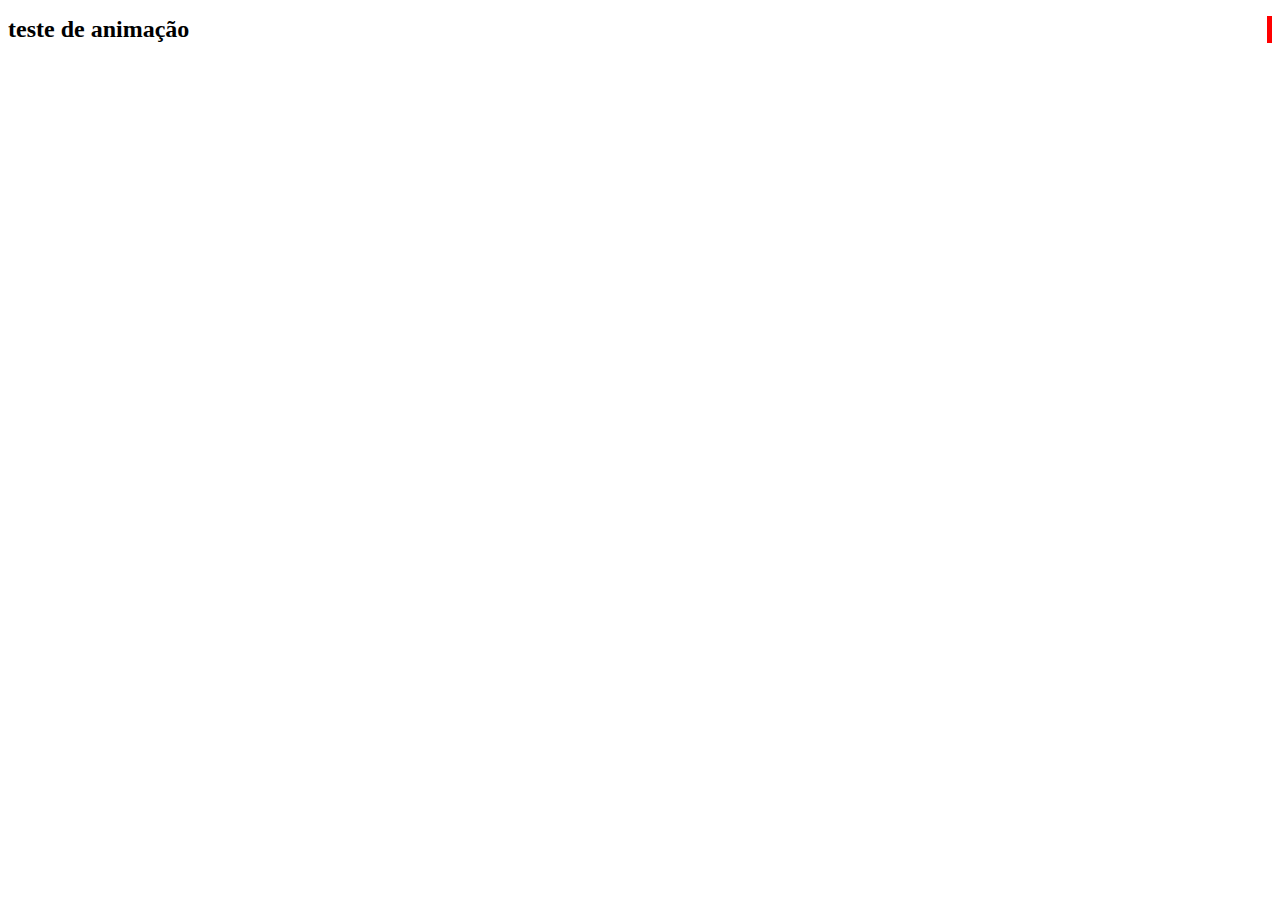
==== teste.html @ ce7207c9 "1.3.2" ====
<!DOCTYPE html>
<html lang="pt-br">
<head>
    <meta charset="UTF-8">
    <meta http-equiv="X-UA-Compatible" content="IE=edge">
    <meta name="viewport" content="width=device-width, initial-scale=1.0">
    <title>key frames</title>
    <style>
        /*
        Código somente para testes e estudos Projeto final sera apagado!!!!
        */
         h1 {
        font-size: 24px;
        white-space: nowrap;
        overflow: hidden;
        animation: typewriter 2s steps(15) both  2.3ms ,
          blink 700ms steps(15) infinite normal;
        border-right: 5px solid red;
      }
      @keyframes typewriter {
        from {
          width: 0%;
        }
        to {
          width: 12.5%;
        }
      }
      @keyframes blink {
        from {
          border-color: rgb(255, 255, 255);
        }
    }
    </style>
</head>
<body>
    <h1>teste de animação</h1>
</body>
</html>
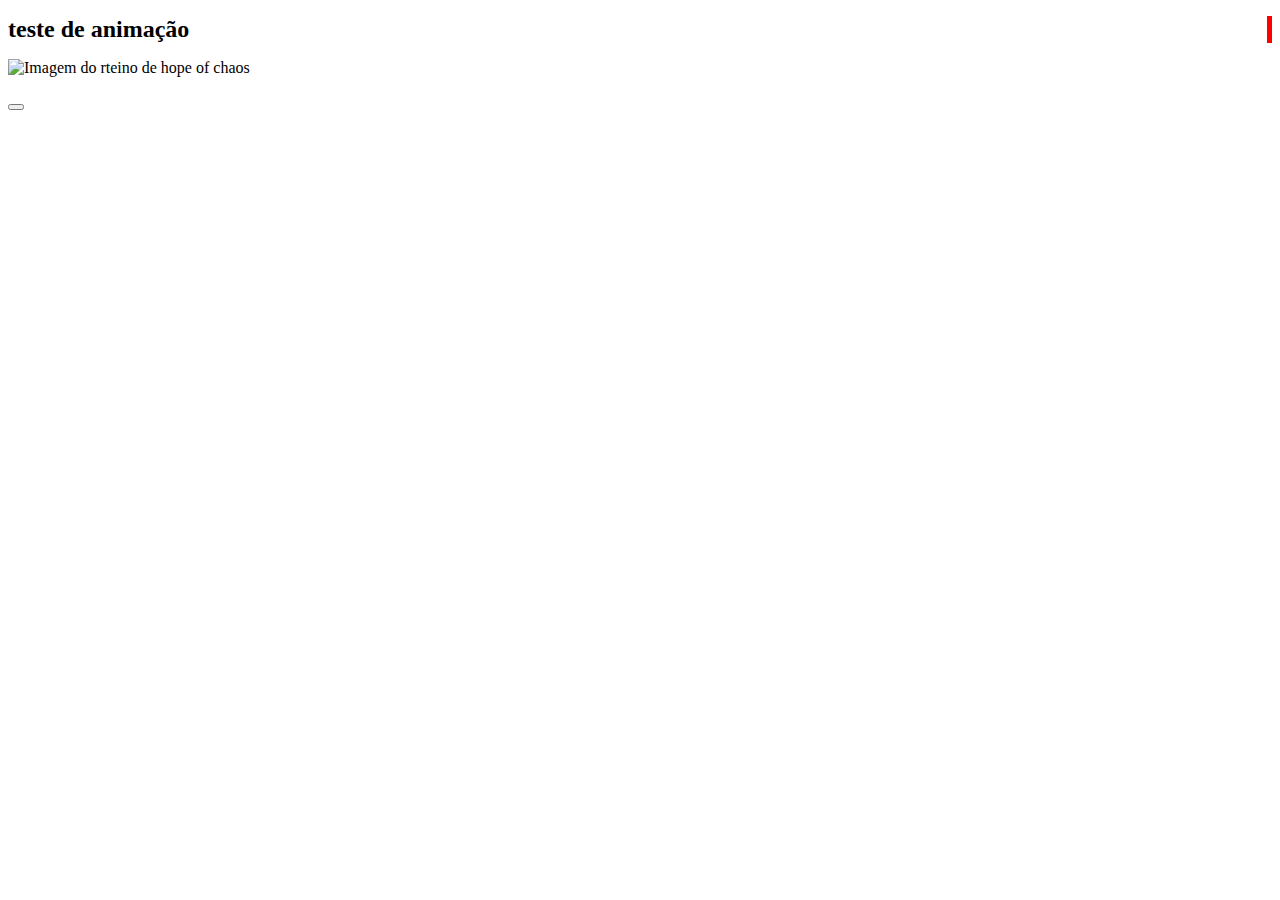
==== commit 4eeeeaf7: "1.2.4" ====
--- a/teste.html
+++ b/teste.html
@@ -34,5 +34,10 @@
 </head>
 <body>
     <h1>teste de animação</h1>
+     <img src='' alt='Imagem do rteino de hope of chaos'>
+
+     <p></p>
+
+    <button onclick="prologo('parte1')"></button>
 </body>
 </html>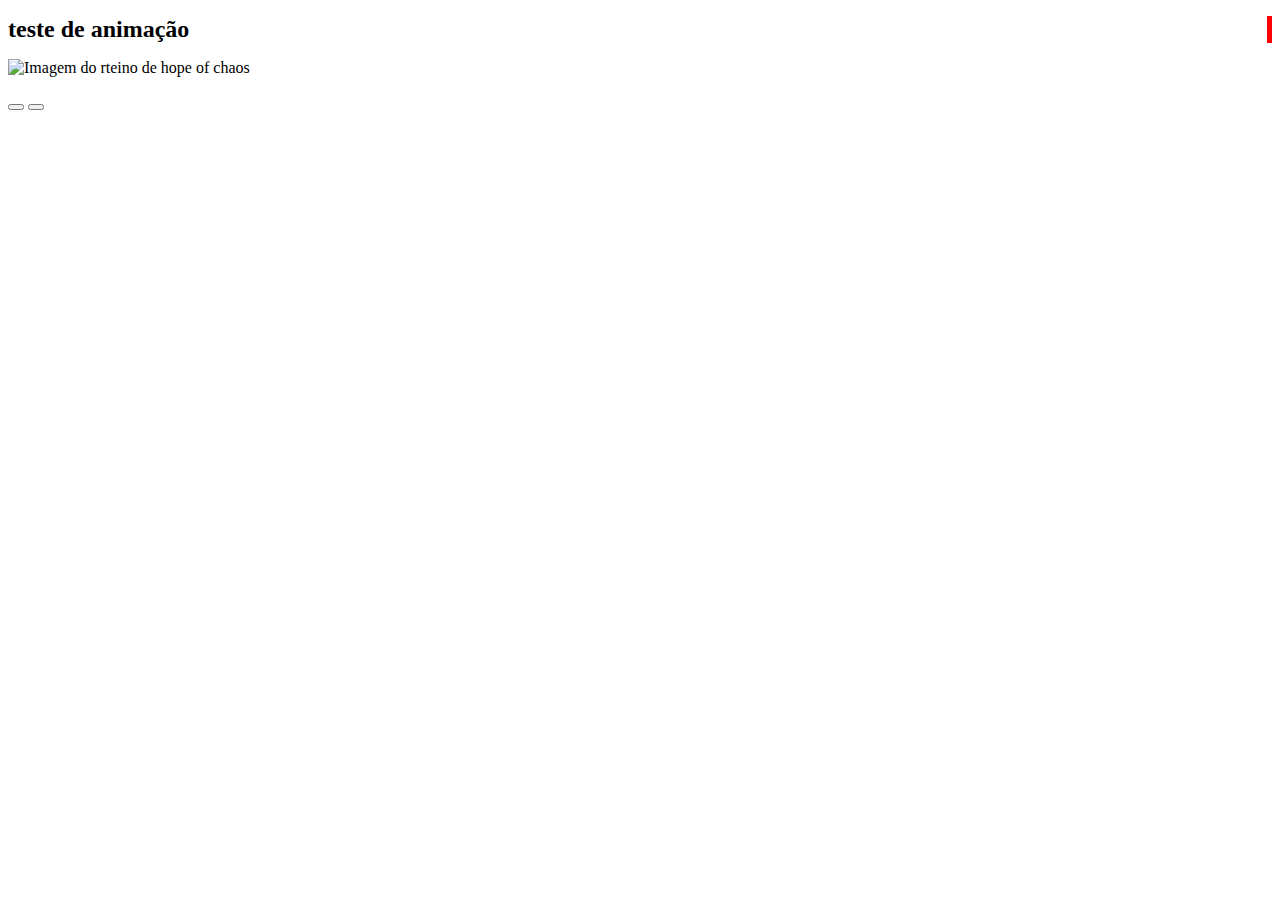
==== commit 75f16cd3: "1.2.5" ====
--- a/teste.html
+++ b/teste.html
@@ -38,6 +38,7 @@
 
      <p></p>
 
-    <button onclick="prologo('parte1')"></button>
+    <button onclick="inicio1()"></button>
+    <button></button>
 </body>
 </html>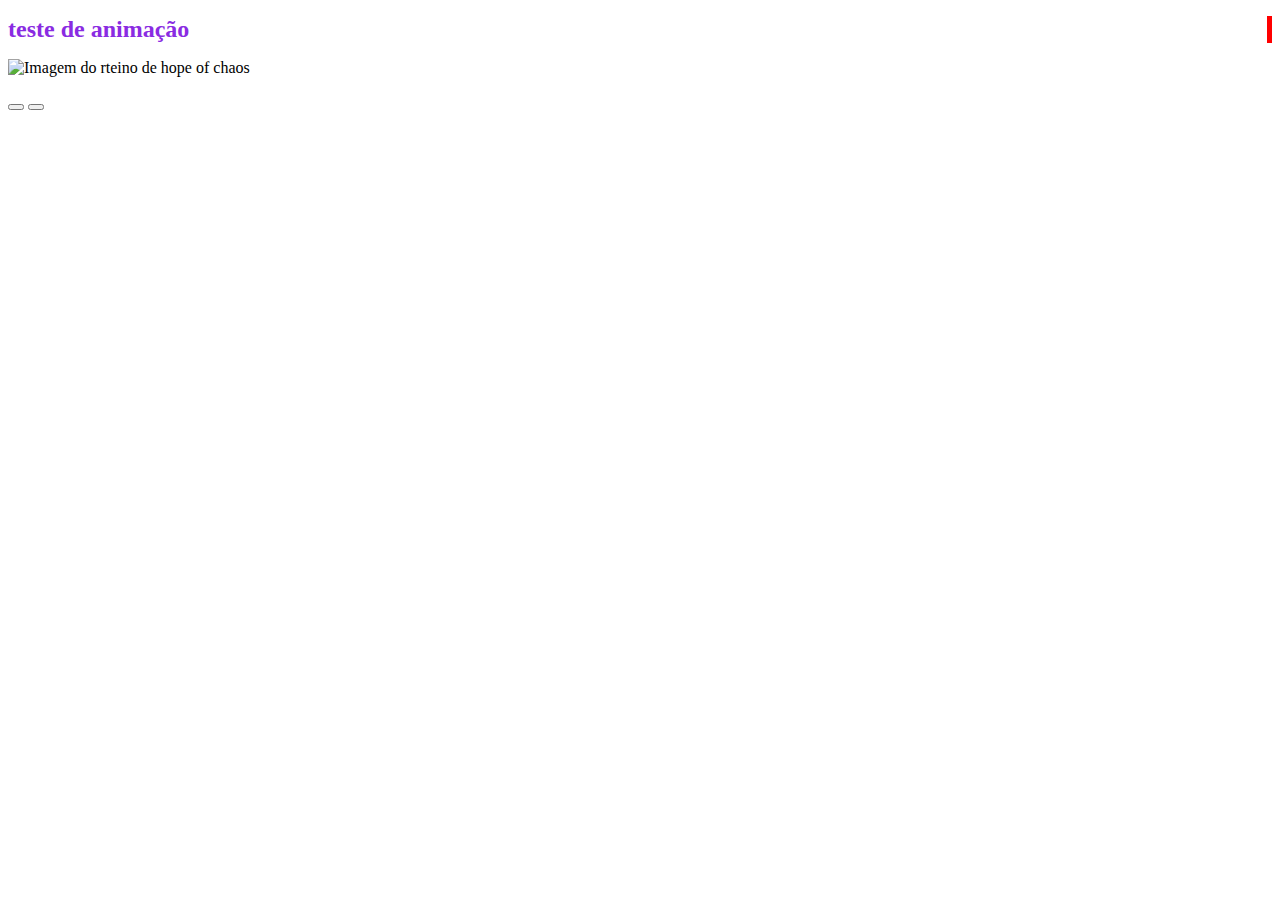
==== commit 6d8e690b: "1.2.5" ====
--- a/teste.html
+++ b/teste.html
@@ -33,12 +33,12 @@
     </style>
 </head>
 <body>
-    <h1>teste de animação</h1>
+    <h1 style="color: blueviolet;">teste de animação</h1>
      <img src='' alt='Imagem do rteino de hope of chaos'>
 
      <p></p>
 
-    <button onclick="inicio1()"></button>
+    <button onclick="fim2()"></button>
     <button></button>
 </body>
 </html>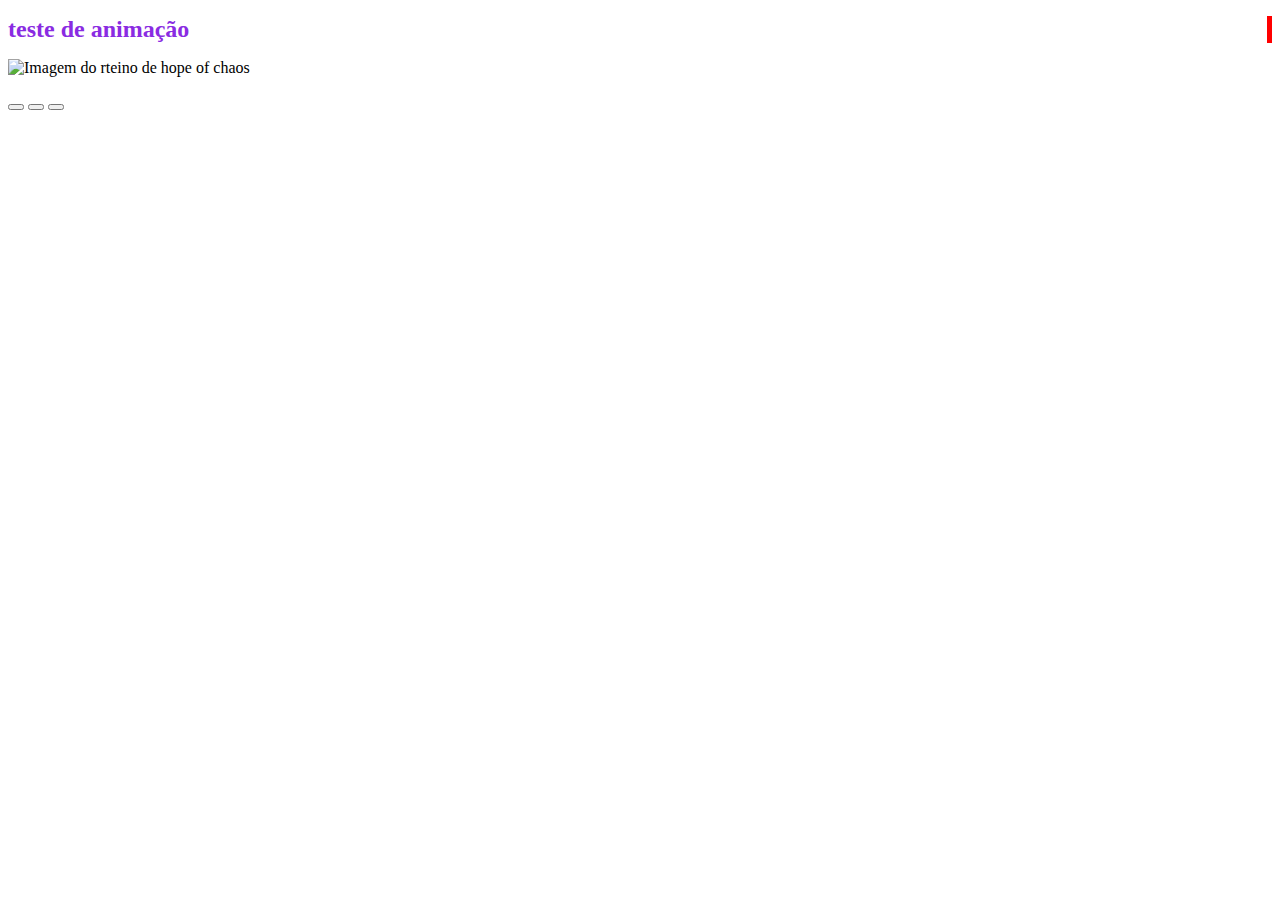
==== commit 71d2e1f7: "2.0.1" ====
--- a/teste.html
+++ b/teste.html
@@ -39,6 +39,8 @@
      <p></p>
 
     <button onclick="fim2()"></button>
+    <button onclick="sairDoReino()"></button>
+    
     <button></button>
 </body>
 </html>